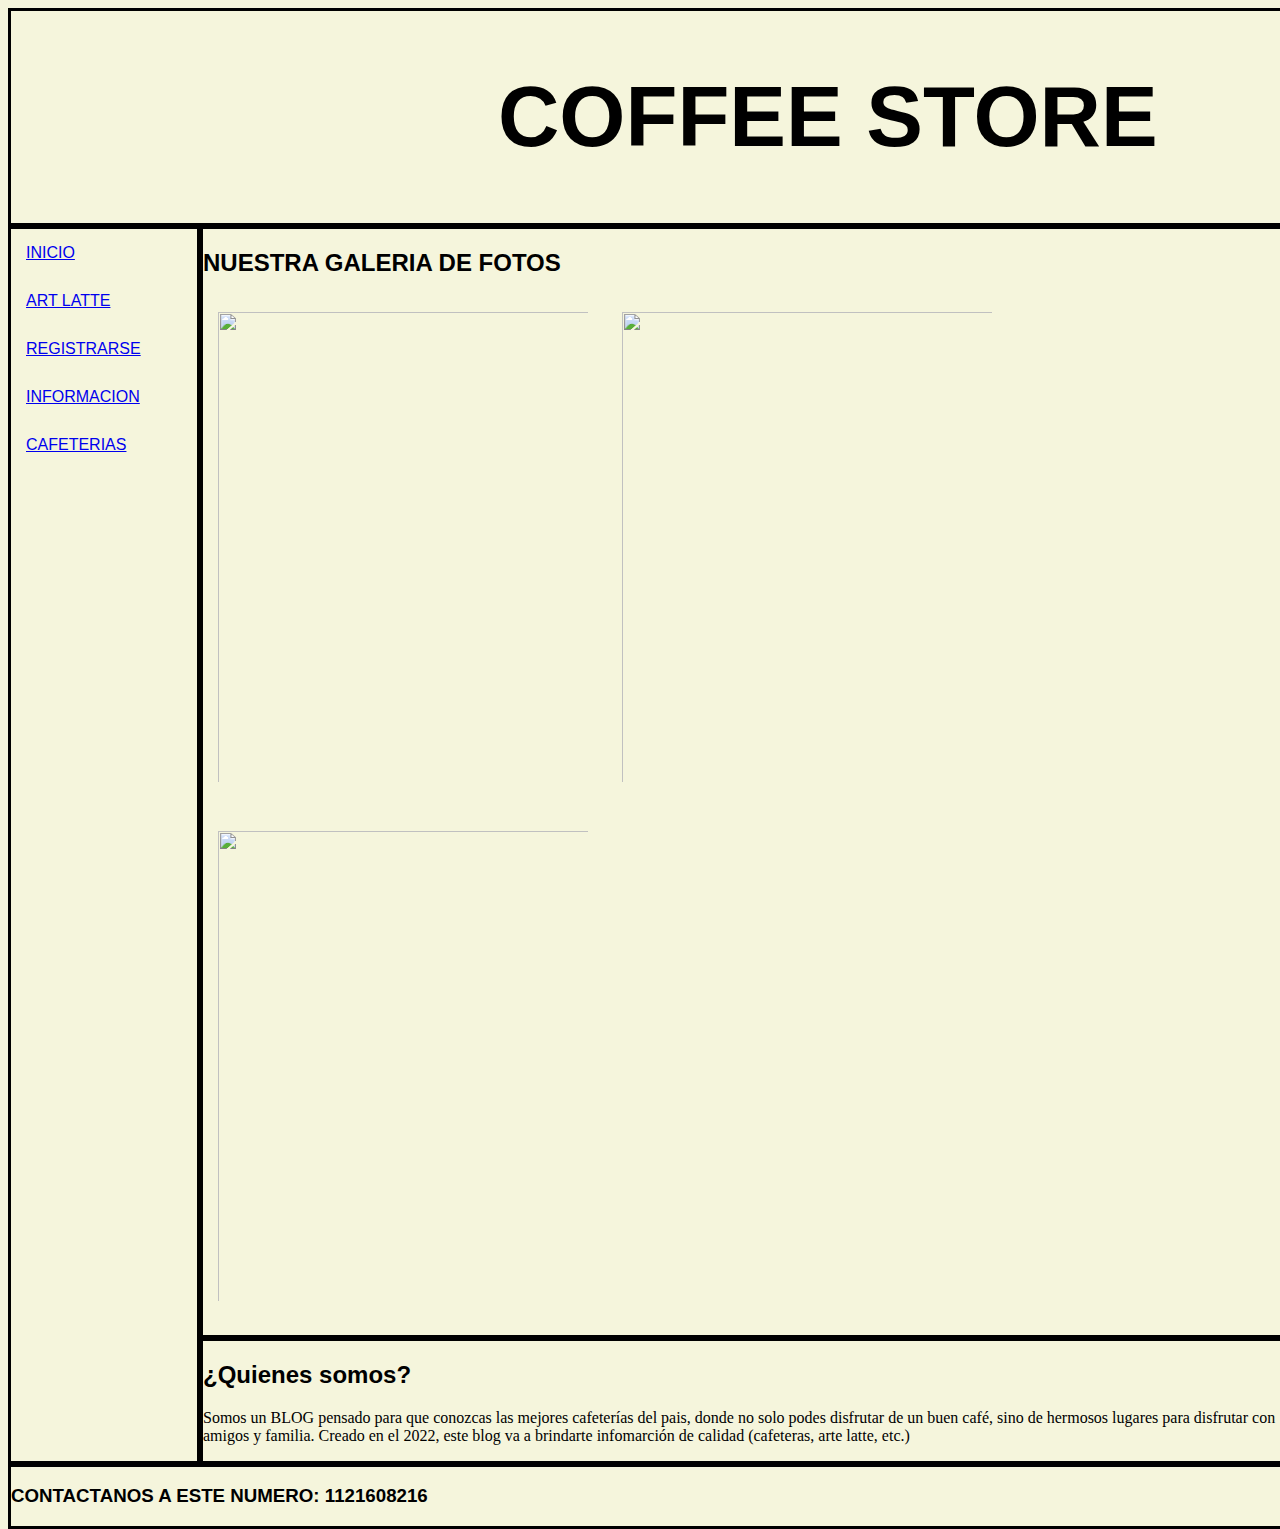
==== index.html @ 6d853d5a "empezando con animaciones" ====
<!DOCTYPE html>
<html lang="en">
<head>
    <meta charset="UTF-8">
    <meta http-equiv="X-UA-Compatible" content="IE=edge">
    <meta name="viewport" content="width=device-width, initial-scale=1.0">
    <link rel="stylesheet" href="estilos.css">
    <title>COFFEE STORE</title>
</head>
<body id="grillaAreas">
    <header class="border">
        <h1>COFFEE STORE </h1>
    </header>
    <nav class="border menuFlex menu">
        <span> <a href="index.html">INICIO</a></span>
        <span> <a href="paginas/artelatte.html">ART LATTE</a></span>
        <span> <a href="paginas/registrarse.html">REGISTRARSE</a></span>
        <span> <a href="paginas/faq.html">INFORMACION</a></span>
        <span> <a href="paginas/cafeterias.html">CAFETERIAS</a></span>
    </nav>
    <section id="productos" class="border">
        <article>
            <h2>¿Quienes somos?</h2>
            <p>Somos un BLOG pensado para que conozcas las mejores cafeterías del pais, donde no solo podes disfrutar de un buen café, sino de hermosos lugares para disfrutar con amigos y familia.
               Creado en el 2022, este blog va a brindarte infomarción de calidad (cafeteras, arte latte, etc.)</p>
        </article>
    </section>
    <section id="galeria" class="border">
        <article class="imagenesFlex">
            <h2>NUESTRA GALERIA DE FOTOS</h2>
            <img class="transicion" src="https://i.pinimg.com/originals/6e/83/0f/6e830fe8cd12eb28100add0f4c7b5986.jpg" alt="">
            <img class="transicion" src="https://images.unsplash.com/photo-1531752074002-abf991376d04?ixlib=rb-1.2.1&ixid=MnwxMjA3fDB8MHxzZWFyY2h8Mnx8Y29mZmVlJTIwYWVzdGhldGljfGVufDB8fDB8fA%3D%3D&w=1000&q=80" alt="">
            <img class="transicion" src="https://64.media.tumblr.com/fafe49f74fdd17dbd0a908f2a7b39042/5d2c1db2fc5e4692-28/s1280x1920/beab15851d1d95e9421aa47fdae588f445f6891b.jpg" alt="">

        </article>
    </section>

    <footer class="border">
        <h3>CONTACTANOS A ESTE NUMERO: 1121608216</h3>
    </footer>
</body>
</html>
---- estilos.css ----
* {
    margin: 2;
    padding: 2;
    font-family: sans-serif;
    box-sizing: border-box;
    
}
body {
    width: 100%;
    height: 100vh;
    background-color: beige;
    
}  

/*ESTILOS CSS*/
header {
    background-image: url("https://i.pinimg.com/originals/98/33/e2/9833e22c4361d1185913336f82046a43.jpg");
    background-repeat: no-repeat;
    background-position: center center;
    background-size: cover;
}
h1 {
    text-align: right;
    font-size: 85px;
    padding-right: 10%;
}
section h1 {
    text-align: left;
    font-size: 30px;
    padding-left: 10%;
    
}
h2 {
    font-family: Verdana, Geneva, Tahoma, sans-serif;
}
 #h2Registro {
     text-align: right;
     padding-right: 10%;
 }
span {
    margin: 5px;
    padding: 10px;
    
}

span:hover {
    border-left: solid 10px grey;
}

.border {
    border: solid black;
}
img {
    width: 400px;
    height: 500px;
    padding: 15px;
}
form {
    width: 50%;
    text-align: center;
}
p {
    font-family:Cambria, Cochin, Georgia, Times, 'Times New Roman', serif;
}

.transicion {
    transition: width 1s;
}

.transicion:hover {
    width: 50vh;
    border: ridge grey;
}
/*GRILLAS*/
#grillaAreas {
    display: grid;
    grid-template-areas:
    "cabeza cabeza cabeza"
    "menu cuerpo cuerpo"
    "menu productos productos"
    "pie pie pie"
    ;
    grid-template-columns: 15% auto 20%;
    grid-template-rows: 1fr 2fr 2fr 1fr 1fr;
}   
header {
    grid-area: cabeza;
}

#productos {
    grid-area: productos;
}

#galeria {
    grid-area: cuerpo;
}
nav {
    grid-area: menu;
}
footer {
    grid-area: pie;
}


/* FLEX */

.menuFlex {
    display: flex;
    flex-flow: column nowrap;
}

.tutorialesFlex {
    display: flex;
    flex-flow: row nowrap;
}

.formFlex {
    display: flex;
    flex-flow: column nowrap;
}

.cafeteriasFlex {
    display: flex;
    flex-flow: row nowrap;
}

.cafeFlex {
    display: flex;
    flex-flow: row wrap;
}

/*MEDIA QUERIES*/
/*tablet*/
@media (min-width: 481px) and (max-width: 1023px) {
    #grillaAreas {
        grid-template-areas: 
        "cabeza cabeza"
        "menu menu"
        "cuerpo cuerpo"
        "productos productos"
        "pie pie"
        ;
        grid-template-columns: 50% 50%;
        grid-template-rows: 1fr 1fr 2fr 2fr 1fr;
    }

    .menuFlex {
        flex-flow: row wrap;
    }
    
    img {
        width: 250px;
        height: 250px;
    }
    .cafeteriasFlex {
        flex-flow: row wrap;
    }
    
    .cafeFlex {
        flex-flow: row wrap;
    }
    .tutorialesFlex {
        flex-flow: row wrap;
    }
}

/*smartphone*/
@media (max-width: 480px) {
    #grillaAreas {
        grid-template-areas:
        "cabeza"
        "menu"
        "cuerpo"
        "productos" 
        "pie"
        ;
        grid-template-columns: 100%;
        grid-template-rows: 1fr 1fr 2fr 2fr 1fr;
    }
    .tutorialesFlex {
        flex-flow: column nowrap;
    }
    .cafeteriasFlex {
        flex-flow: column nowrap;
    }
    .menuFlex {
        flex-flow: row wrap;
    }
    nav {
        text-align: center;
    }
}
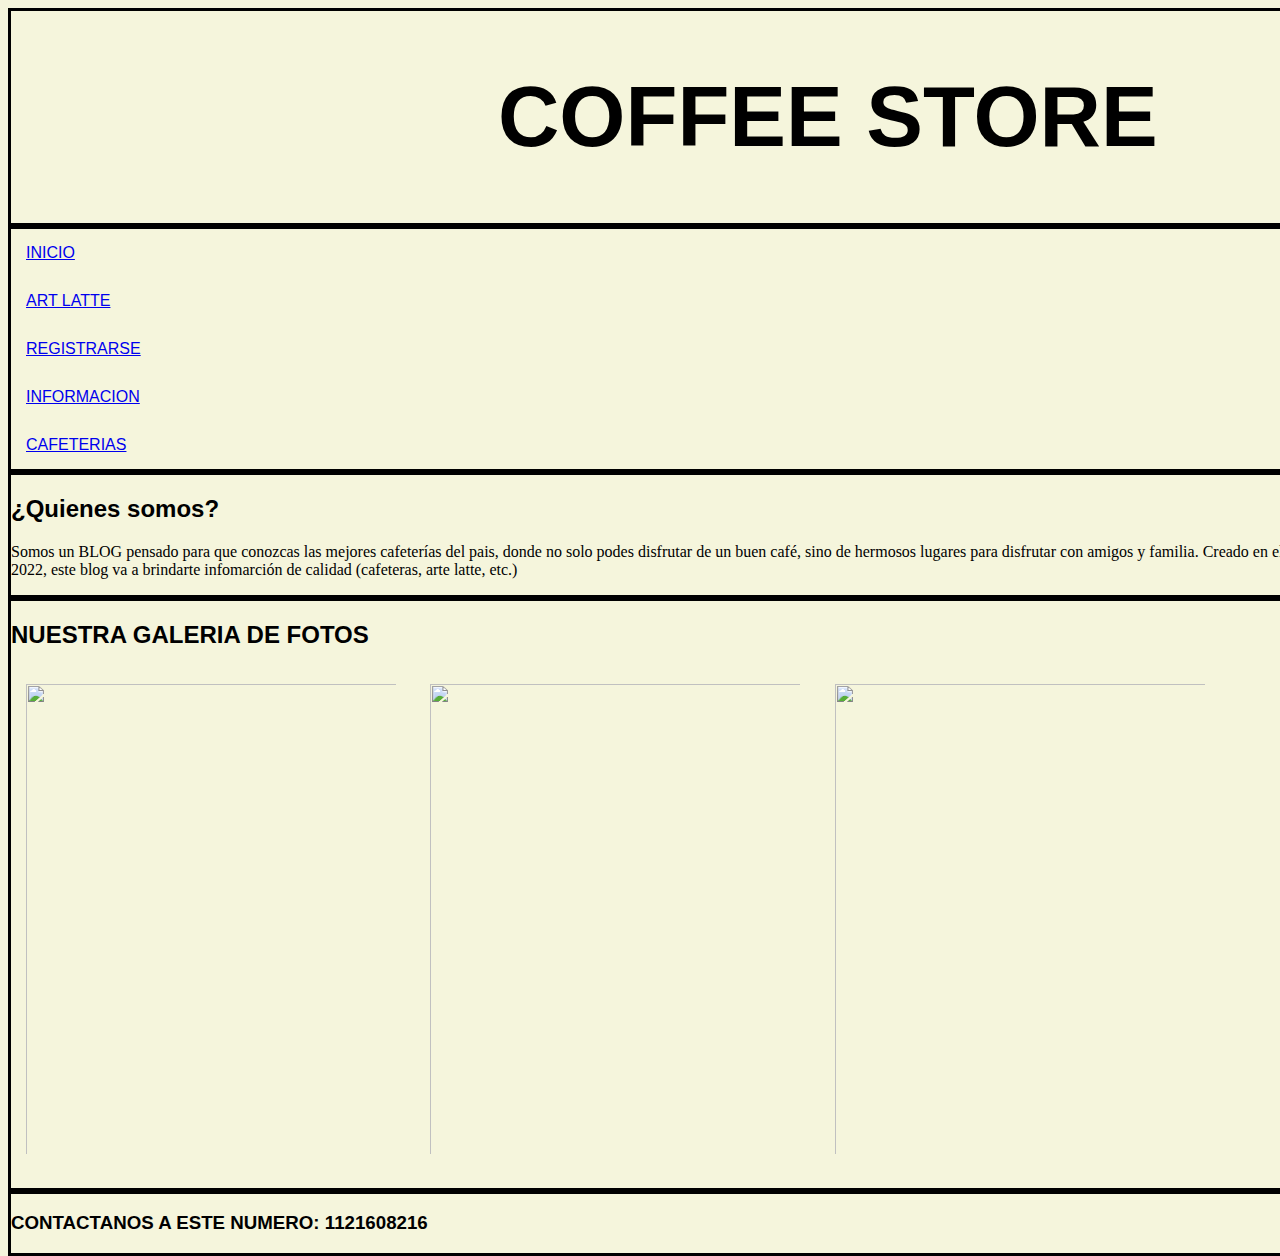
==== commit 59220ff3: "mergeando rama" ====
--- a/estilos.css
+++ b/estilos.css
@@ -62,7 +62,9 @@
 p {
     font-family:Cambria, Cochin, Georgia, Times, 'Times New Roman', serif;
 }
-
+<<<<<<< HEAD
+
+=======
 .transicion {
     transition: width 1s;
 }
@@ -71,6 +73,14 @@
     width: 50vh;
     border: ridge grey;
 }
+
+.transicionFaq {
+    transition: width 1s;
+}
+.transicionFaq {
+    width: 30vh;
+}
+>>>>>>> animaciones
 /*GRILLAS*/
 #grillaAreas {
     display: grid;
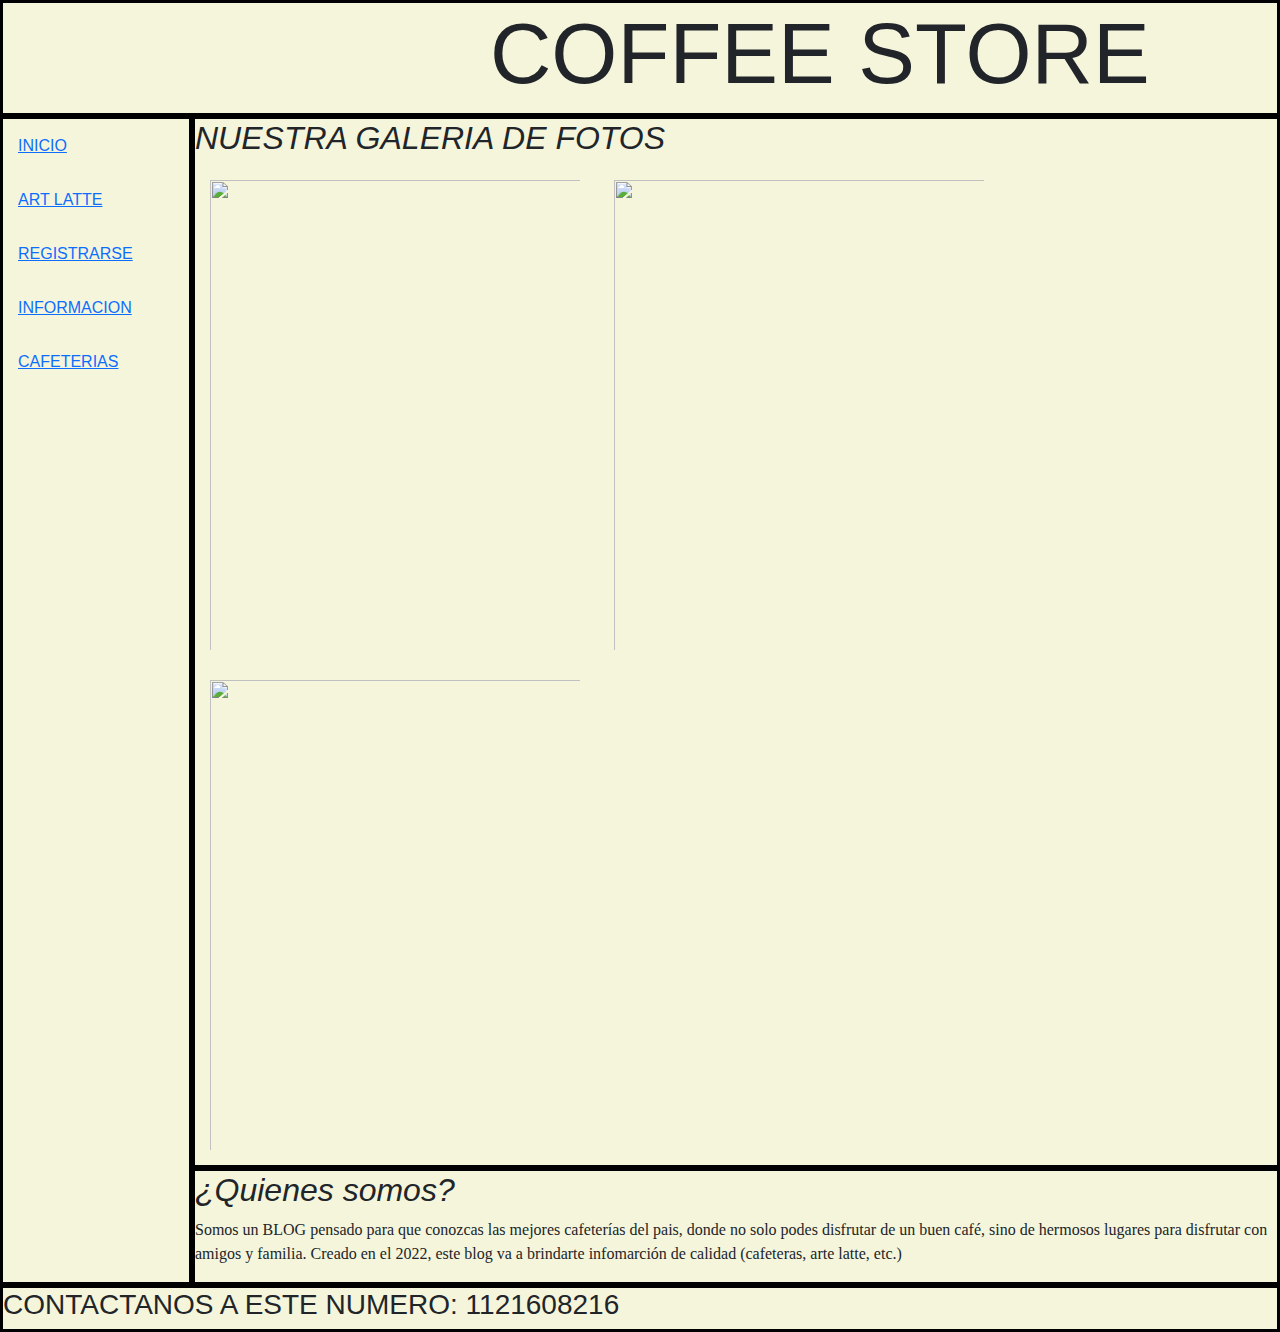
==== commit 3a61d0f0: "bootstrap 2" ====
--- a/index.html
+++ b/index.html
@@ -4,28 +4,29 @@
     <meta charset="UTF-8">
     <meta http-equiv="X-UA-Compatible" content="IE=edge">
     <meta name="viewport" content="width=device-width, initial-scale=1.0">
+    <link rel="stylesheet" href="css/bootstrap.css">
     <link rel="stylesheet" href="estilos.css">
     <title>COFFEE STORE</title>
 </head>
 <body id="grillaAreas">
-    <header class="border">
+    <header class="border1">
         <h1>COFFEE STORE </h1>
     </header>
-    <nav class="border menuFlex menu">
+    <nav class="border1 menuFlex menu">
         <span> <a href="index.html">INICIO</a></span>
         <span> <a href="paginas/artelatte.html">ART LATTE</a></span>
         <span> <a href="paginas/registrarse.html">REGISTRARSE</a></span>
         <span> <a href="paginas/faq.html">INFORMACION</a></span>
         <span> <a href="paginas/cafeterias.html">CAFETERIAS</a></span>
     </nav>
-    <section id="productos" class="border">
+    <section id="productos" class="border1">
         <article>
             <h2>¿Quienes somos?</h2>
             <p>Somos un BLOG pensado para que conozcas las mejores cafeterías del pais, donde no solo podes disfrutar de un buen café, sino de hermosos lugares para disfrutar con amigos y familia.
                Creado en el 2022, este blog va a brindarte infomarción de calidad (cafeteras, arte latte, etc.)</p>
         </article>
     </section>
-    <section id="galeria" class="border">
+    <section id="galeria" class="border1">
         <article class="imagenesFlex">
             <h2>NUESTRA GALERIA DE FOTOS</h2>
             <img class="transicion" src="https://i.pinimg.com/originals/6e/83/0f/6e830fe8cd12eb28100add0f4c7b5986.jpg" alt="">
@@ -35,7 +36,7 @@
         </article>
     </section>
 
-    <footer class="border">
+    <footer class="border1">
         <h3>CONTACTANOS A ESTE NUMERO: 1121608216</h3>
     </footer>
 </body>
--- a/estilos.css
+++ b/estilos.css
@@ -32,6 +32,7 @@
 }
 h2 {
     font-family: Verdana, Geneva, Tahoma, sans-serif;
+    font-style: oblique;
 }
  #h2Registro {
      text-align: right;
@@ -47,7 +48,7 @@
     border-left: solid 10px grey;
 }
 
-.border {
+.border1 {
     border: solid black;
 }
 img {
@@ -62,25 +63,16 @@
 p {
     font-family:Cambria, Cochin, Georgia, Times, 'Times New Roman', serif;
 }
-<<<<<<< HEAD
 
-=======
 .transicion {
-    transition: width 1s;
+    transition: width 2s;
 }
 
 .transicion:hover {
     width: 50vh;
-    border: ridge grey;
 }
 
-.transicionFaq {
-    transition: width 1s;
-}
-.transicionFaq {
-    width: 30vh;
-}
->>>>>>> animaciones
+
 /*GRILLAS*/
 #grillaAreas {
     display: grid;
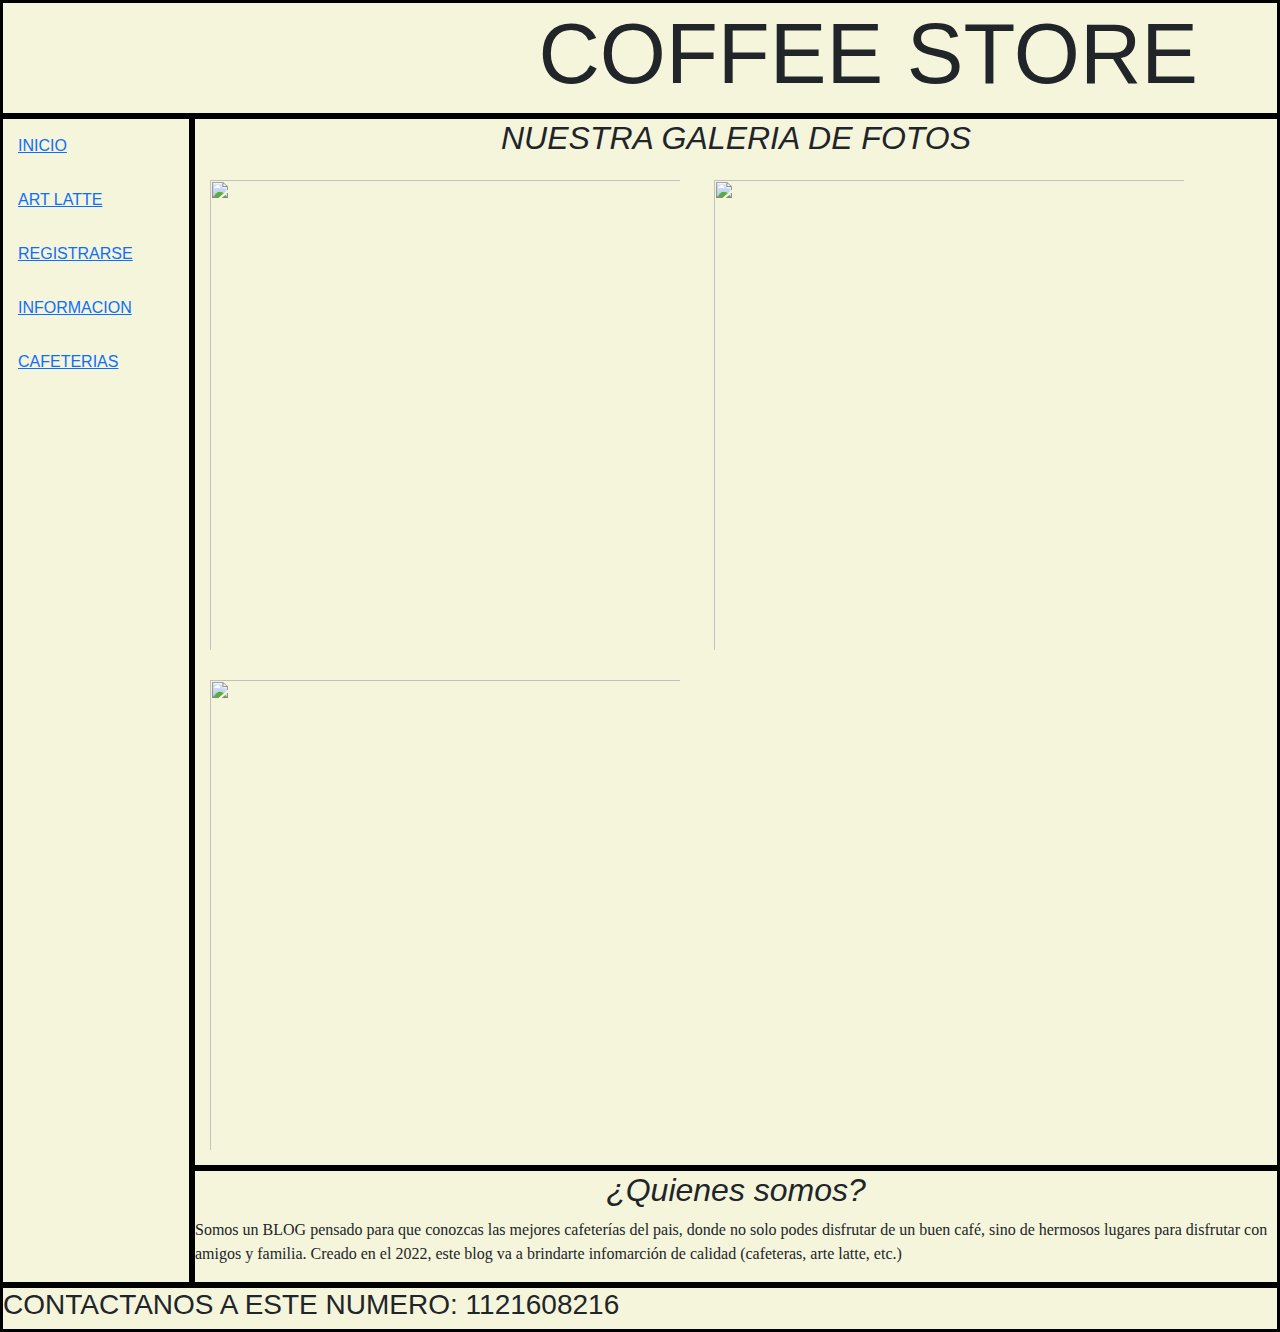
==== commit fa2a0f8c: "agregando bootstrap h1" ====
--- a/index.html
+++ b/index.html
@@ -10,7 +10,7 @@
 </head>
 <body id="grillaAreas">
     <header class="border1">
-        <h1>COFFEE STORE </h1>
+        <h1 class="textoAnimado container">COFFEE STORE </h1>
     </header>
     <nav class="border1 menuFlex menu">
         <span> <a href="index.html">INICIO</a></span>
--- a/estilos.css
+++ b/estilos.css
@@ -33,6 +33,7 @@
 h2 {
     font-family: Verdana, Geneva, Tahoma, sans-serif;
     font-style: oblique;
+    text-align: center;
 }
  #h2Registro {
      text-align: right;
@@ -52,7 +53,7 @@
     border: solid black;
 }
 img {
-    width: 400px;
+    width: 500px;
     height: 500px;
     padding: 15px;
 }
@@ -71,8 +72,21 @@
 .transicion:hover {
     width: 50vh;
 }
-
-
+/*Animaciones*/
+.textoAnimado {
+    animation-name: texto;
+    animation-duration: 1s;
+    animation-iteration-count: 1;
+
+}
+@keyframes texto {
+    from {
+    transform: translateX(1300px);
+    }
+    to {
+        transform: translate(0);
+    }
+}
 /*GRILLAS*/
 #grillaAreas {
     display: grid;
@@ -143,7 +157,7 @@
         "pie pie"
         ;
         grid-template-columns: 50% 50%;
-        grid-template-rows: 1fr 1fr 2fr 2fr 1fr;
+        grid-template-rows: 1fr 1fr 1fr 1fr 1fr;
     }
 
     .menuFlex {
@@ -177,7 +191,7 @@
         "pie"
         ;
         grid-template-columns: 100%;
-        grid-template-rows: 1fr 1fr 2fr 2fr 1fr;
+        grid-template-rows: 1fr 1fr 1fr 1fr 1fr;
     }
     .tutorialesFlex {
         flex-flow: column nowrap;
@@ -191,6 +205,13 @@
     nav {
         text-align: center;
     }
-}
-
-    
+    img {
+        width: 300px;
+        height: 300px;
+    }
+    #galeria {
+        text-align: center;
+    }
+}
+
+    
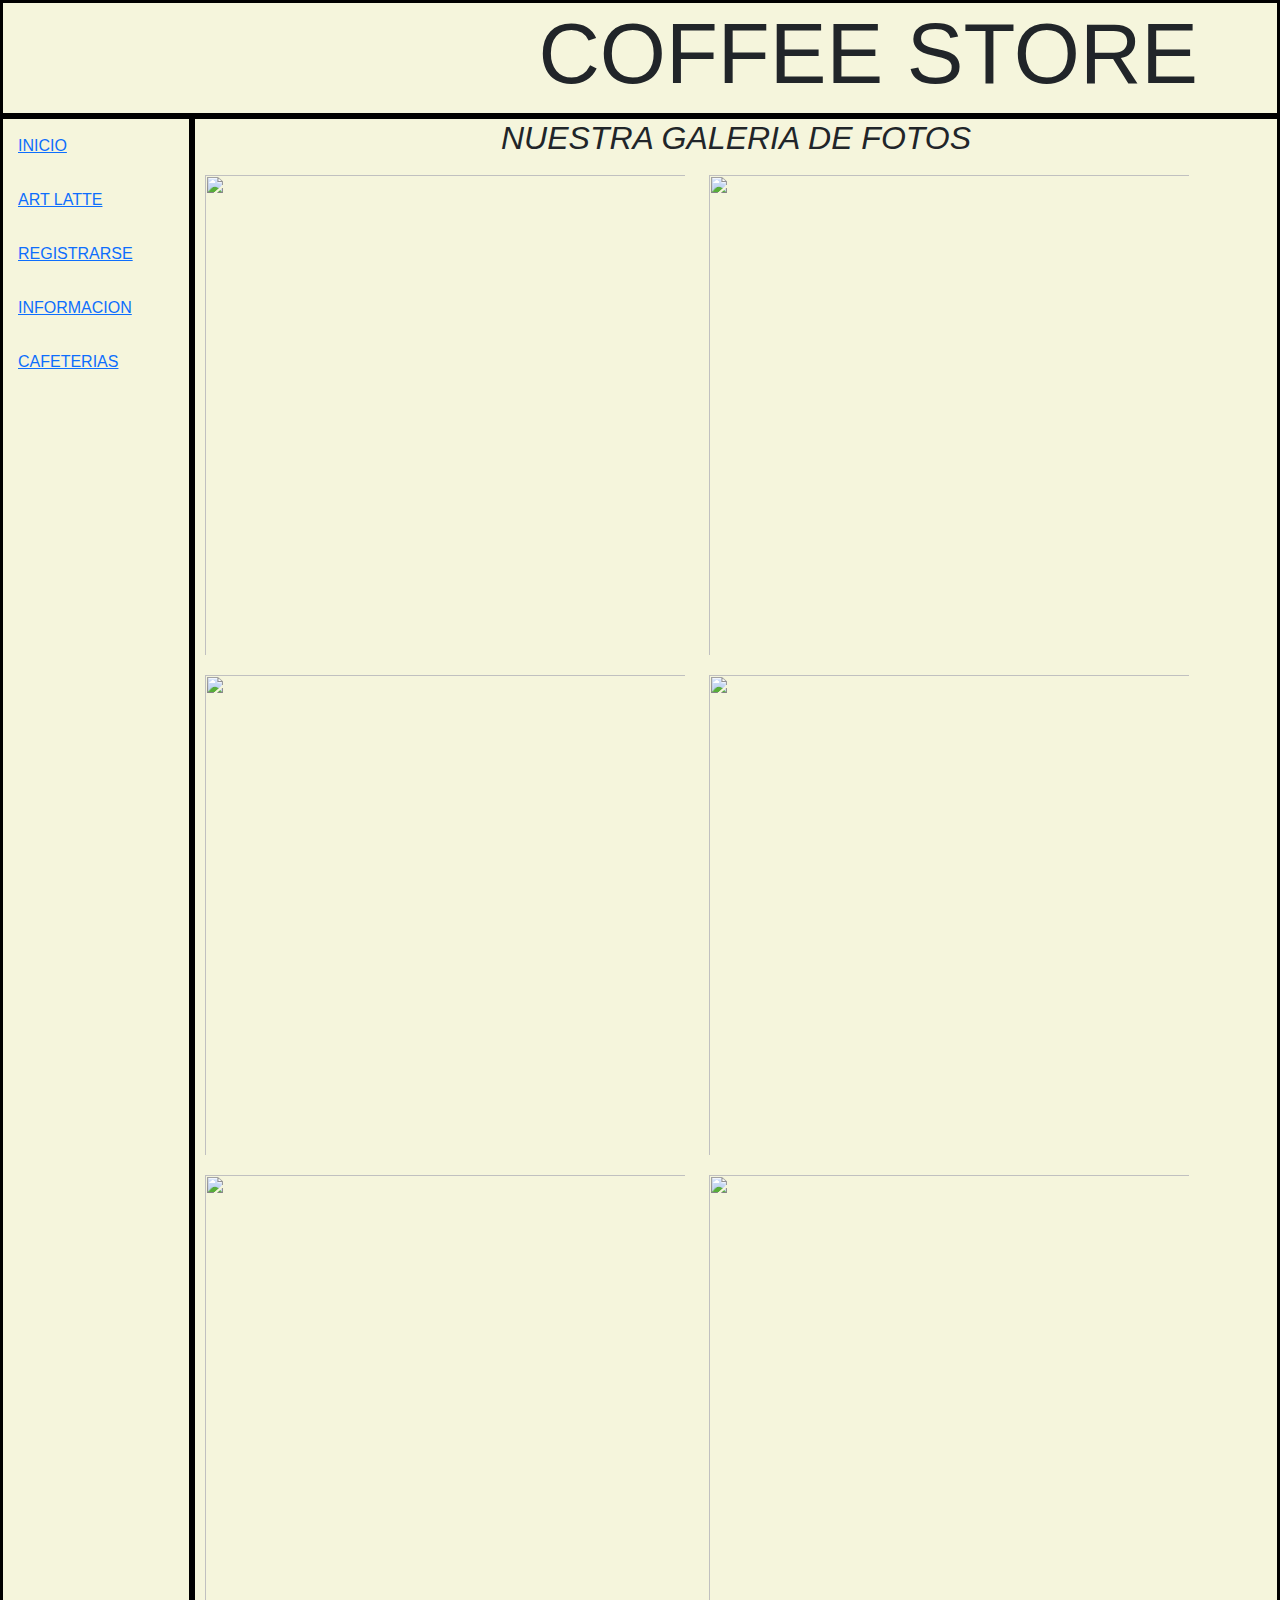
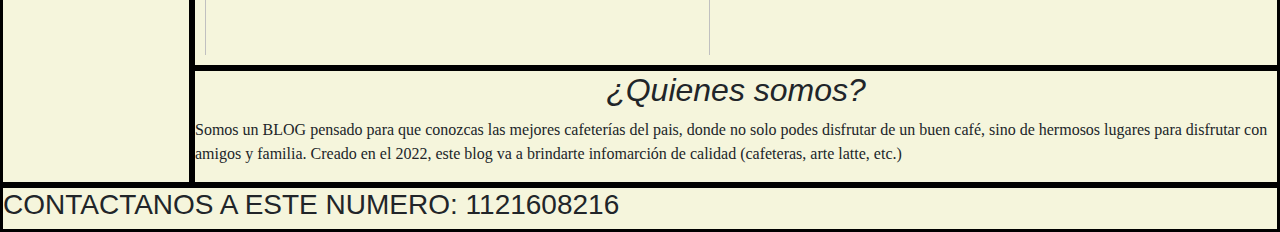
==== commit f4113212: "bootstrap a index/inicio/cafeterias" ====
--- a/index.html
+++ b/index.html
@@ -32,7 +32,9 @@
             <img class="transicion" src="https://i.pinimg.com/originals/6e/83/0f/6e830fe8cd12eb28100add0f4c7b5986.jpg" alt="">
             <img class="transicion" src="https://images.unsplash.com/photo-1531752074002-abf991376d04?ixlib=rb-1.2.1&ixid=MnwxMjA3fDB8MHxzZWFyY2h8Mnx8Y29mZmVlJTIwYWVzdGhldGljfGVufDB8fDB8fA%3D%3D&w=1000&q=80" alt="">
             <img class="transicion" src="https://64.media.tumblr.com/fafe49f74fdd17dbd0a908f2a7b39042/5d2c1db2fc5e4692-28/s1280x1920/beab15851d1d95e9421aa47fdae588f445f6891b.jpg" alt="">
-
+            <img class="transicion" src="http://pm1.narvii.com/6407/5f6b8c3b9a3e9fe49adc7b200e58d0565b73dc4f_00.jpg" alt="">
+            <img class="transicion" src="https://64.media.tumblr.com/aed5f75e865b350947c74ae9b8cdcdf3/tumblr_pcojn0pI351vi2q86o1_1280.jpg" alt="">
+            <img class="transicion" src="https://64.media.tumblr.com/20b8f55ac95a62e78c3c14c899277575/32964a5589fc7025-21/s640x960/70d9bd74a8d6a93514c43e00290554f408d7a409.jpg" alt="">
         </article>
     </section>
 
--- a/estilos.css
+++ b/estilos.css
@@ -55,7 +55,7 @@
 img {
     width: 500px;
     height: 500px;
-    padding: 15px;
+    padding: 10px;
 }
 form {
     width: 50%;
@@ -64,7 +64,7 @@
 p {
     font-family:Cambria, Cochin, Georgia, Times, 'Times New Roman', serif;
 }
-
+/*Transiciones*/
 .transicion {
     transition: width 2s;
 }
